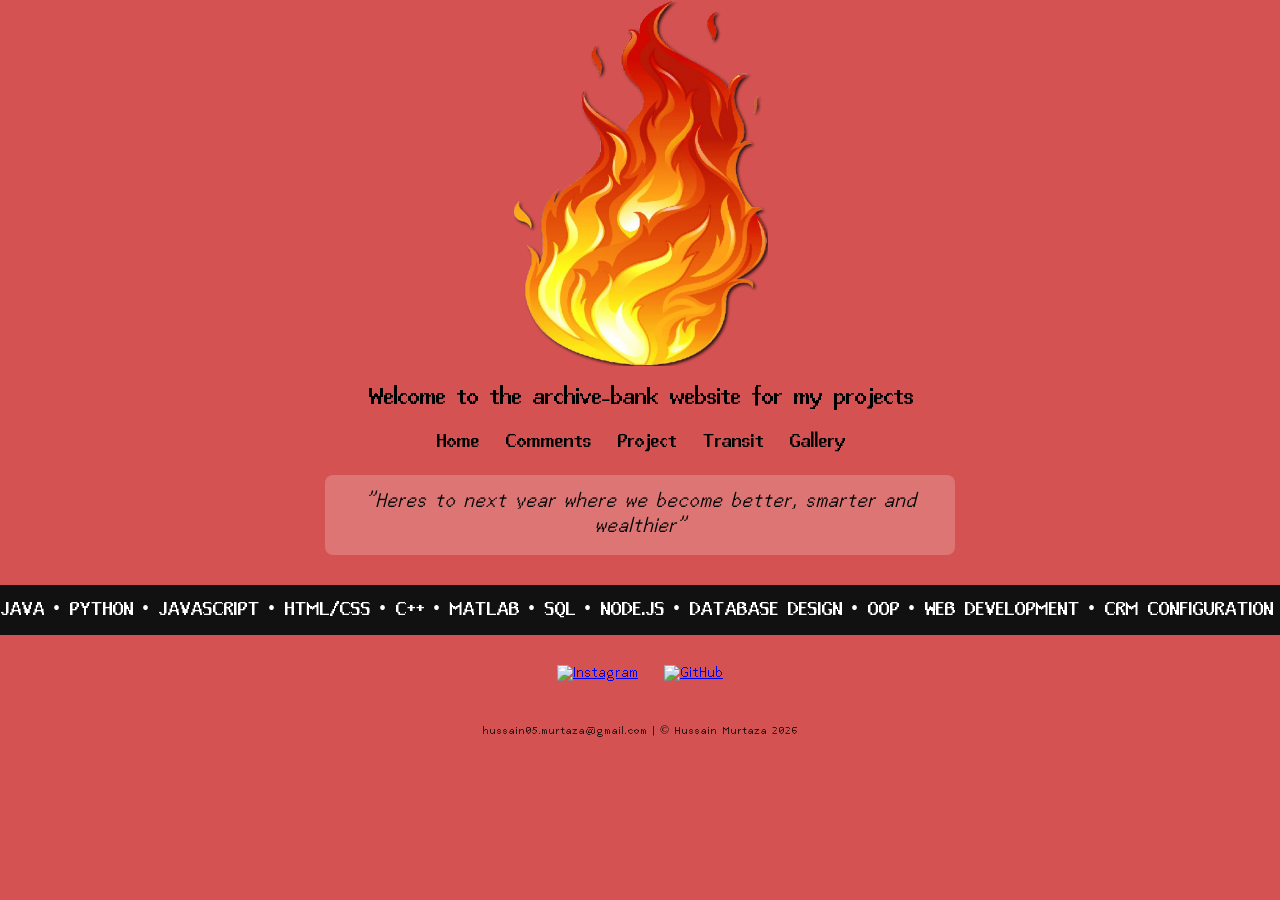
==== index.html @ cab2d9c8 "code revamp" ====
<!DOCTYPE html>
<html>
  <head>
    <meta charset="UTF-8">
    <meta name="viewport" content="width=device-width, initial-scale=1.0">
    <title>Hussain Murtaza | Portfolio</title>
    <link rel="icon" href="a-big-flame.png">
    <link href="style.css" rel="stylesheet" type="text/css" media="all">
  </head>

<body>
  <a href="index.html"><img src="sourceimg/a-big-flame-clearbg.png" width="256" height="142" alt="Flame Logo"/></a>
  
  <h2>Welcome to the archive-bank website for my projects</h2>
  
  <div class="nav-links">
    <a href='index.html'>Home</a>
    <a href='comments.html'>Comments</a>
    <a href='proj.html'>Project</a>
    <a href='transit.html'>Transit</a>
    <a href='gallery.html'>Gallery</a>
  </div>

  <p class="main-quote">"Heres to next year where we become better, smarter and wealthier"</p>

  <div class="slider-container">
    <div class="slider-text">
      JAVA • PYTHON • JAVASCRIPT • HTML/CSS • C++ • MATLAB • SQL • NODE.JS • DATABASE DESIGN • OOP • WEB DEVELOPMENT • CRM CONFIGURATION • SALESFORCE
    </div>
  </div>

  <div style="margin-top: 30px;">
    <a href="https://www.instagram.com/hussain.m.multanwala/" style="display:inline-block; margin: 0 10px;"><img src="sourceimg/ig1.gif" alt="Instagram"/></a>
    <a href="https://github.com/PerfectCoder05" style="display:inline-block; margin: 0 10px;"><img src="sourceimg/git.gif" alt="GitHub"/></a>
  </div>

<footer>
  hussain05.murtaza@gmail.com | © Hussain Murtaza 2026 
</footer>
</body>
</html>
---- style.css ----
@font-face {
    font-family: "Abaddon";
    src: url(Abaddon.ttf) format("truetype");
}
@font-face {
    font-family: "AbaddonBold";
    src: url(AbaddonBold.ttf) format("truetype");
    font-weight: bold;
}
html {
    scrollbar-color: #6f7bb0 #ffe9da;
}
body {
    font-family: "Abaddon";
    text-align: center;
    background-color: rgb(212, 82, 82);
    color: black;
    margin: 0;
    padding-bottom: 40px;
}
img {
    max-width: 100%;
    height: auto;
    display: block;
    margin-left: auto;
    margin-right: auto;
}
footer {
    font-family: "Abaddon";
    font-size: 12px;
    margin-top: 40px;
}
h1, h2 {    
    font-family: "AbaddonBold";
}
h1 { font-size: 40px; }
h2 { font-size: 24px; }
h3 { font-family: "AbaddonBold"; font-size: 20px;}
p {
    font-family: "Abaddon";
    font-size: 18px;
}
.nav-links a {
    margin: 0 10px;
    font-size: 20px;
    color: black;
    text-decoration: none;
    font-family: "AbaddonBold";
}
.nav-links a:hover {
    text-decoration: underline;
}

/* Quote Styling */
.main-quote {
    font-size: 22px;
    font-style: italic;
    background: rgba(255,255,255,0.2);
    padding: 15px;
    margin: 20px auto;
    max-width: 600px;
    border-radius: 8px;
}

/* Skills Slider */
.slider-container {
    overflow: hidden;
    white-space: nowrap;
    background-color: #111;
    color: #fff;
    padding: 12px 0;
    margin: 30px 0;
    width: 100%;
}
.slider-text {
    display: inline-block;
    font-family: "AbaddonBold";
    font-size: 20px;
    animation: slide 20s linear infinite;
}
@keyframes slide {
    from { transform: translateX(100vw); }
    to { transform: translateX(-100%); }
}

/* Project Cards */
.project-container {
    display: flex;
    flex-wrap: wrap;
    justify-content: center;
    gap: 20px;
    padding: 20px;
}
.project-card {
    background-color: rgba(255,255,255,0.8);
    border: 2px solid #000;
    border-radius: 8px;
    padding: 20px;
    width: 300px;
    text-align: left;
}
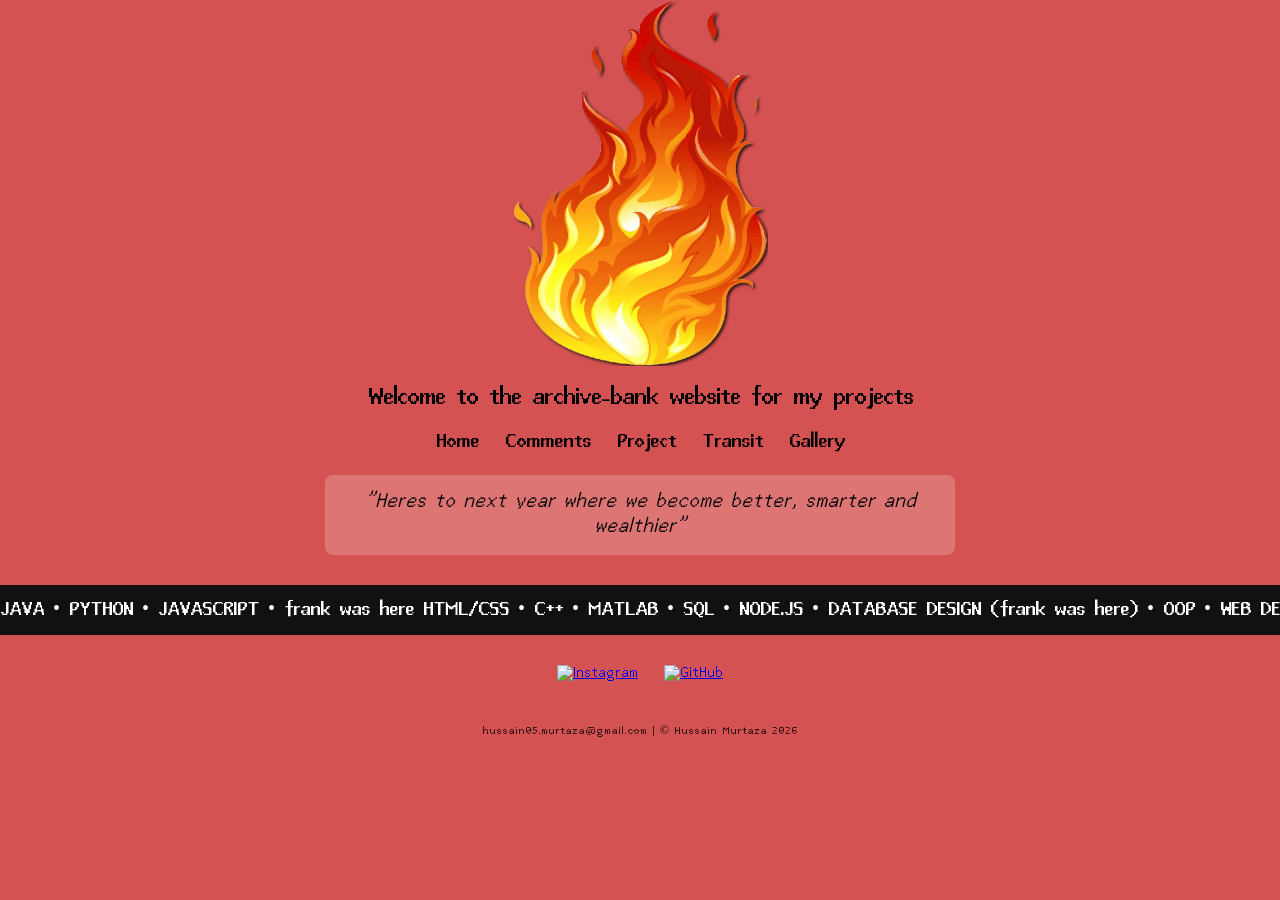
==== commit 06205f38: "initial commit" ====
--- a/index.html
+++ b/index.html
@@ -25,7 +25,7 @@
 
   <div class="slider-container">
     <div class="slider-text">
-      JAVA • PYTHON • JAVASCRIPT • HTML/CSS • C++ • MATLAB • SQL • NODE.JS • DATABASE DESIGN • OOP • WEB DEVELOPMENT • CRM CONFIGURATION • SALESFORCE
+      JAVA • PYTHON • JAVASCRIPT • frank was here HTML/CSS • C++ • MATLAB • SQL • NODE.JS • DATABASE DESIGN (frank was here) • OOP • WEB DEVELOPMENT • CRM CONFIGURATION • SALESFORCE
     </div>
   </div>
 
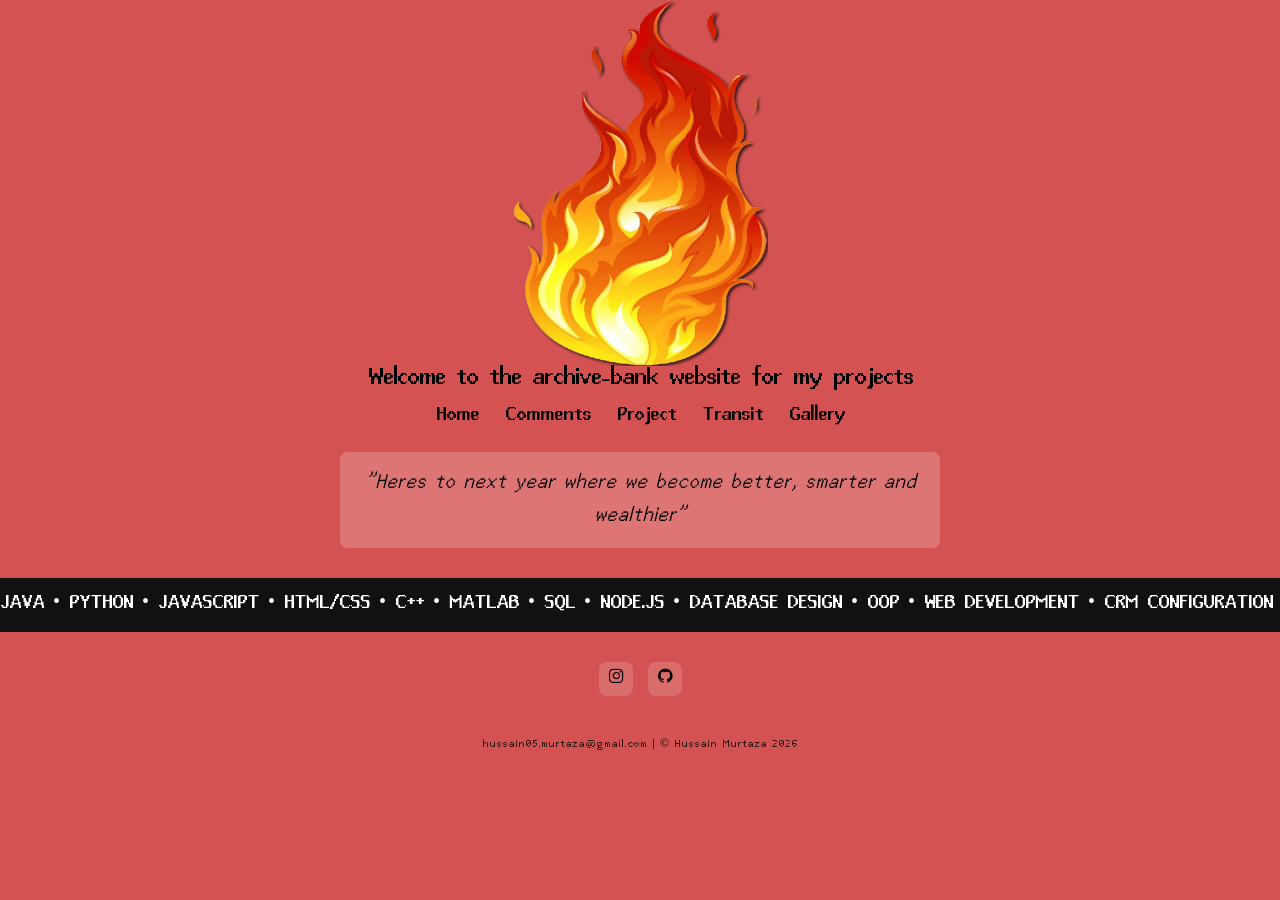
==== commit 59d62c35: "16 May 2026" ====
--- a/index.html
+++ b/index.html
@@ -4,7 +4,9 @@
     <meta charset="UTF-8">
     <meta name="viewport" content="width=device-width, initial-scale=1.0">
     <title>Hussain Murtaza | Portfolio</title>
-    <link rel="icon" href="a-big-flame.png">
+    <link rel="stylesheet" href="https://cdn.jsdelivr.net/npm/bootstrap@5.3.3/dist/css/bootstrap.min.css" />
+    <link rel="stylesheet" href="https://cdn.jsdelivr.net/npm/bootstrap-icons@1.11.3/font/bootstrap-icons.css" />
+    <link rel="icon" href="sourceimg/a-big-flame-clearbg.png">
     <link href="style.css" rel="stylesheet" type="text/css" media="all">
   </head>
 
@@ -15,9 +17,9 @@
   
   <div class="nav-links">
     <a href='index.html'>Home</a>
-    <a href='comments.html'>Comments</a>
+    <a href='404.html'>Comments</a>
     <a href='proj.html'>Project</a>
-    <a href='transit.html'>Transit</a>
+    <a href='404.html'>Transit</a>
     <a href='gallery.html'>Gallery</a>
   </div>
 
@@ -25,13 +27,13 @@
 
   <div class="slider-container">
     <div class="slider-text">
-      JAVA • PYTHON • JAVASCRIPT • frank was here HTML/CSS • C++ • MATLAB • SQL • NODE.JS • DATABASE DESIGN (frank was here) • OOP • WEB DEVELOPMENT • CRM CONFIGURATION • SALESFORCE
+      JAVA • PYTHON • JAVASCRIPT • HTML/CSS • C++ • MATLAB • SQL • NODE.JS • DATABASE DESIGN • OOP • WEB DEVELOPMENT • CRM CONFIGURATION • SALESFORCE
     </div>
   </div>
 
-  <div style="margin-top: 30px;">
-    <a href="https://www.instagram.com/hussain.m.multanwala/" style="display:inline-block; margin: 0 10px;"><img src="sourceimg/ig1.gif" alt="Instagram"/></a>
-    <a href="https://github.com/PerfectCoder05" style="display:inline-block; margin: 0 10px;"><img src="sourceimg/git.gif" alt="GitHub"/></a>
+  <div class="social-links">
+    <a href="https://www.instagram.com/hussain.m.multanwala/"><i class="bi bi-instagram"></i></a>
+    <a href="https://github.com/PerfectCoder05"><i class="bi bi-github"></i></a>
   </div>
 
 <footer>
--- a/style.css
+++ b/style.css
@@ -13,10 +13,12 @@
 body {
     font-family: "Abaddon";
     text-align: center;
+    justify-content: center;
+    align-items: center;
+    flex-direction: row;
     background-color: rgb(212, 82, 82);
     color: black;
     margin: 0;
-    padding-bottom: 40px;
 }
 img {
     max-width: 100%;
@@ -98,4 +100,26 @@
     padding: 20px;
     width: 300px;
     text-align: left;
+}
+
+.social-links {
+  display: flex;
+  flex-direction: row;
+  align-items: center;
+  justify-content: center;
+  gap: 15px;
+  margin: 20px;
+}
+
+.social-links a {
+  display: flex;
+  align-items: center;
+  justify-content: center;
+  width: 34px;
+  height: 34px;
+  border-radius: 8px;
+  background: rgba(255,255,255,0.15);
+  color: var(--white);
+  font-size: 0.9rem;
+  transition: var(--transition);
 }
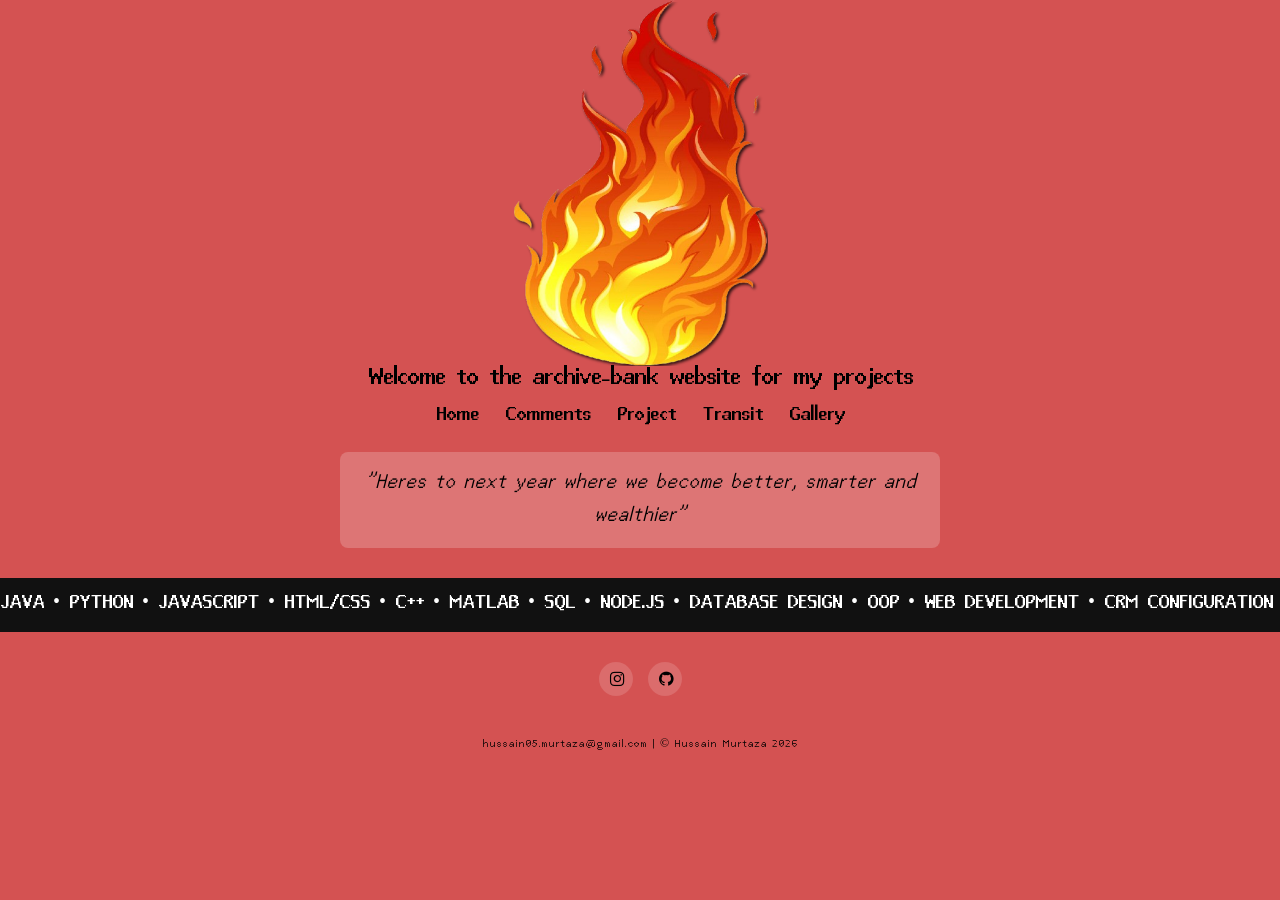
==== commit 57bfcd09: "2026-07-15 making comments page available" ====
--- a/index.html
+++ b/index.html
@@ -12,12 +12,11 @@
 
 <body>
   <a href="index.html"><img src="sourceimg/a-big-flame-clearbg.png" width="256" height="142" alt="Flame Logo"/></a>
-  
   <h2>Welcome to the archive-bank website for my projects</h2>
   
   <div class="nav-links">
     <a href='index.html'>Home</a>
-    <a href='404.html'>Comments</a>
+    <a href='comments.html'>Comments</a>
     <a href='proj.html'>Project</a>
     <a href='404.html'>Transit</a>
     <a href='gallery.html'>Gallery</a>
--- a/style.css
+++ b/style.css
@@ -108,16 +108,17 @@
   align-items: center;
   justify-content: center;
   gap: 15px;
-  margin: 20px;
 }
 
 .social-links a {
   display: flex;
   align-items: center;
   justify-content: center;
+  padding-top: 5px;
+  padding-left: 2px;
   width: 34px;
   height: 34px;
-  border-radius: 8px;
+  border-radius: 100px;
   background: rgba(255,255,255,0.15);
   color: var(--white);
   font-size: 0.9rem;
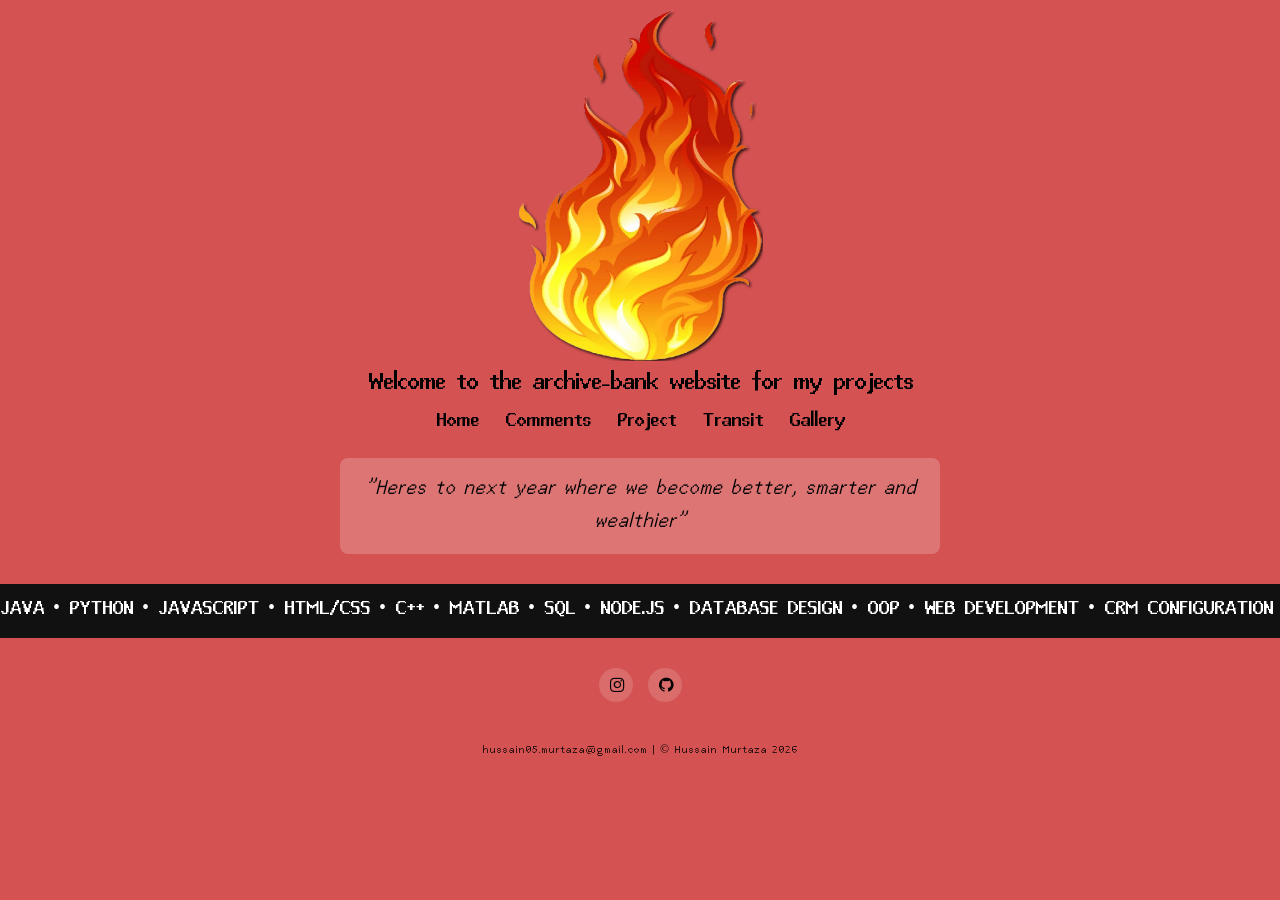
==== commit 53cf9fdc: "fix logo" ====
--- a/index.html
+++ b/index.html
@@ -11,7 +11,7 @@
   </head>
 
 <body>
-  <a href="index.html"><img src="sourceimg/a-big-flame-clearbg.png" width="256" height="142" alt="Flame Logo"/></a>
+  <a href="index.html"><img src="sourceimg/a-big-flame-clearbg.png" width="266" height="152" alt="Flame Logo"/></a>
   <h2>Welcome to the archive-bank website for my projects</h2>
   
   <div class="nav-links">
--- a/style.css
+++ b/style.css
@@ -26,6 +26,7 @@
     display: block;
     margin-left: auto;
     margin-right: auto;
+    padding: 10px;
 }
 footer {
     font-family: "Abaddon";
